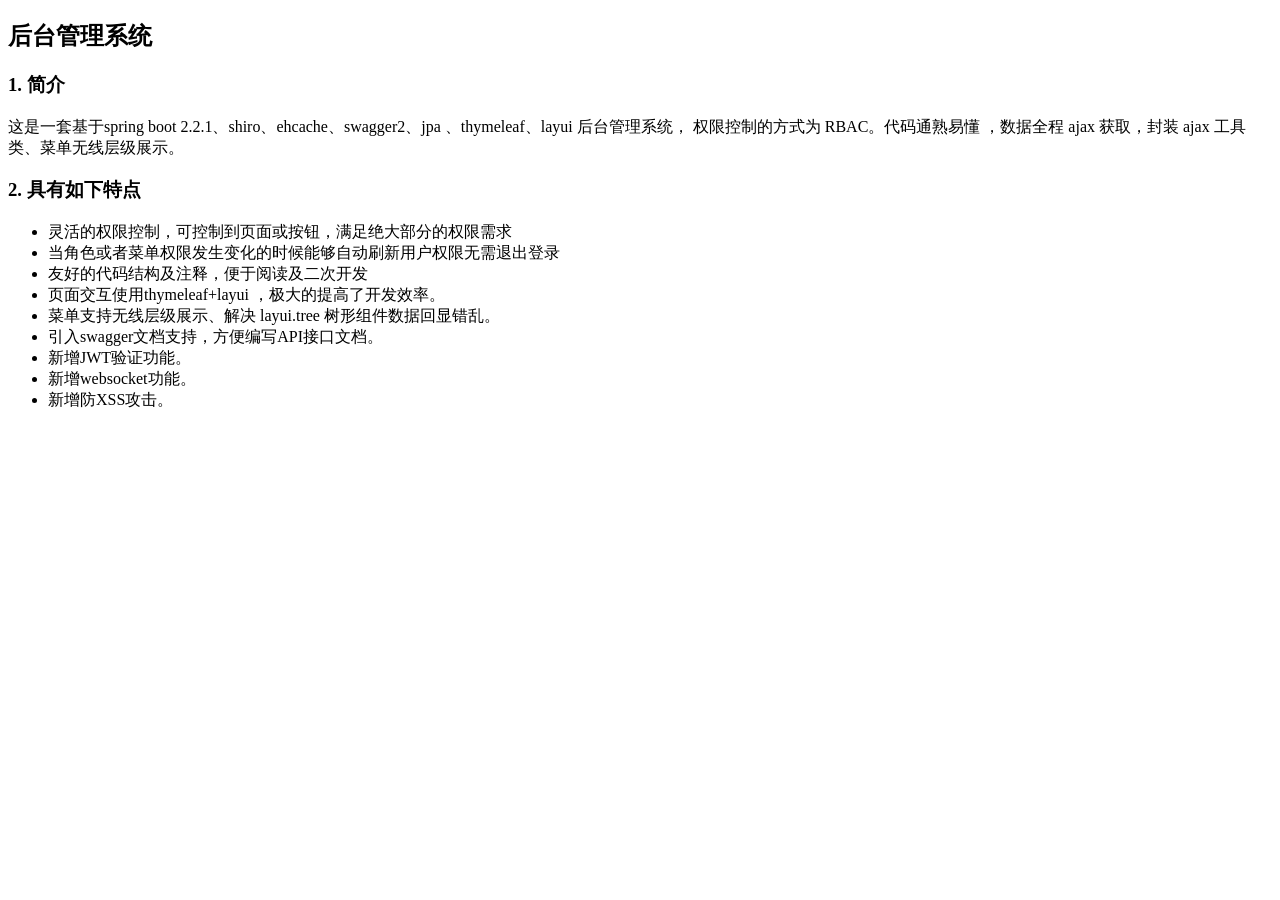
==== tsing-web/src/main/resources/templates/home/about.html @ c50e560a "springboot 多模块初体验" ====
<!doctype html>
<html lang="en"
      xmlns:th="http://www.thymeleaf.org">
<head>
<meta charset='UTF-8'><meta name='viewport' content='width=device-width initial-scale=1'>
<title>后台管理系统介绍</title></head>
<body><h2><a class="md-header-anchor"></a><span>后台管理系统</span></h2>
<h3><a class="md-header-anchor"></a><span>1. 简介</span></h3>
<p><span>这是一套基于spring boot 2.2.1、shiro、ehcache、swagger2、jpa 、thymeleaf、layui 后台管理系统， 权限控制的方式为 RBAC。代码通熟易懂 ，数据全程 ajax 获取，封装 ajax 工具类、菜单无线层级展示。</span></p>

<h3><a class="md-header-anchor"></a><span>2. 具有如下特点</span></h3>
<ul>
    <li><span>灵活的权限控制，可控制到页面或按钮，满足绝大部分的权限需求</span></li>
    <li><span>当角色或者菜单权限发生变化的时候能够自动刷新用户权限无需退出登录</span></li>
    <li><span>友好的代码结构及注释，便于阅读及二次开发</span></li>
    <li><span>页面交互使用thymeleaf+layui ，极大的提高了开发效率。</span></li>
    <li><span>菜单支持无线层级展示、解决 layui.tree 树形组件数据回显错乱。</span></li>
    <li><span>引入swagger文档支持，方便编写API接口文档。</span></li>
    <li><span>新增JWT验证功能。</span></li>
    <li><span>新增websocket功能。</span></li>
    <li><span>新增防XSS攻击。</span></li>
</ul>
</body>
</html>
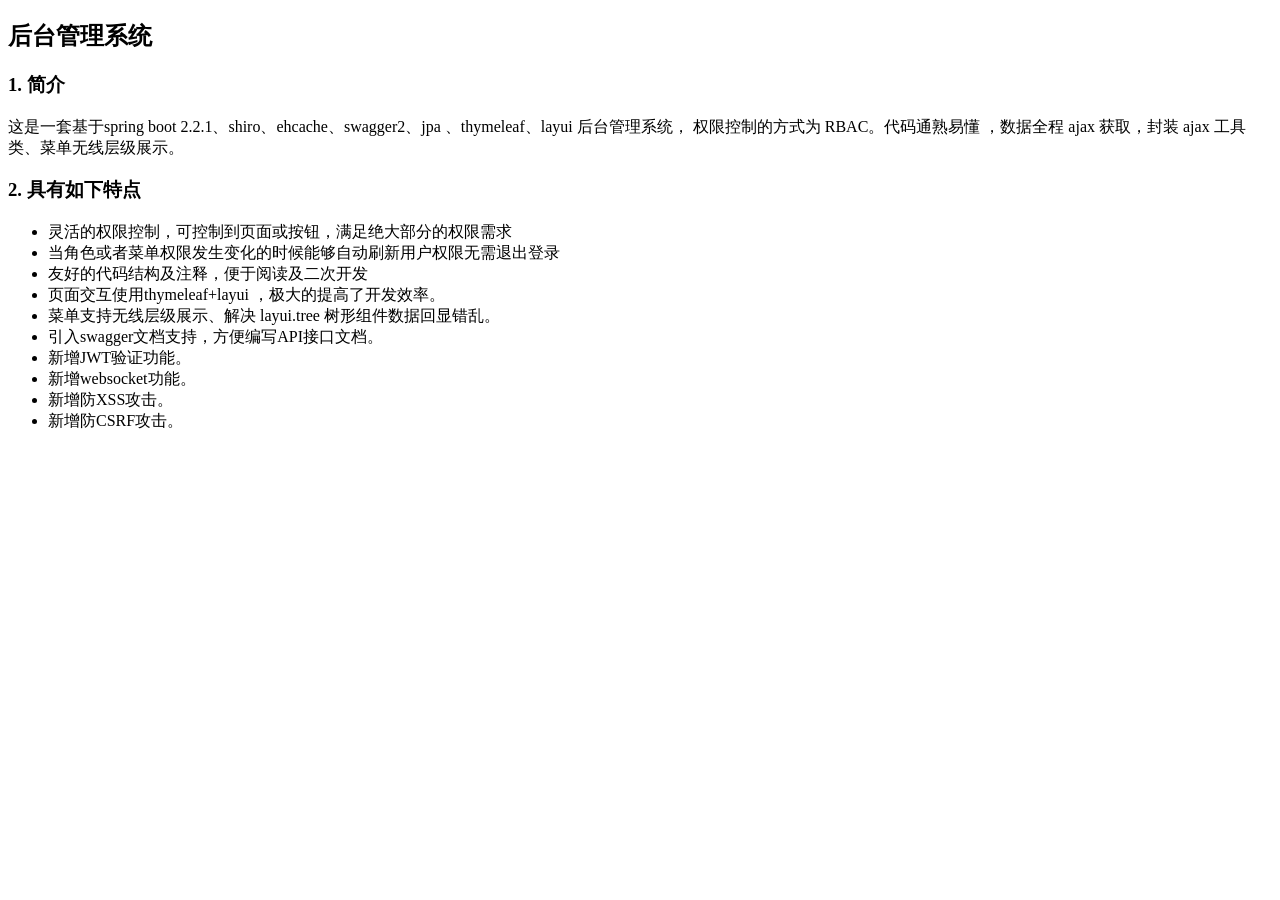
==== commit 30fd1f12: "新增防止CSRF攻击" ====
--- a/tsing-web/src/main/resources/templates/home/about.html
+++ b/tsing-web/src/main/resources/templates/home/about.html
@@ -19,6 +19,7 @@
     <li><span>新增JWT验证功能。</span></li>
     <li><span>新增websocket功能。</span></li>
     <li><span>新增防XSS攻击。</span></li>
+    <li><span>新增防CSRF攻击。</span></li>
 </ul>
 </body>
 </html>
